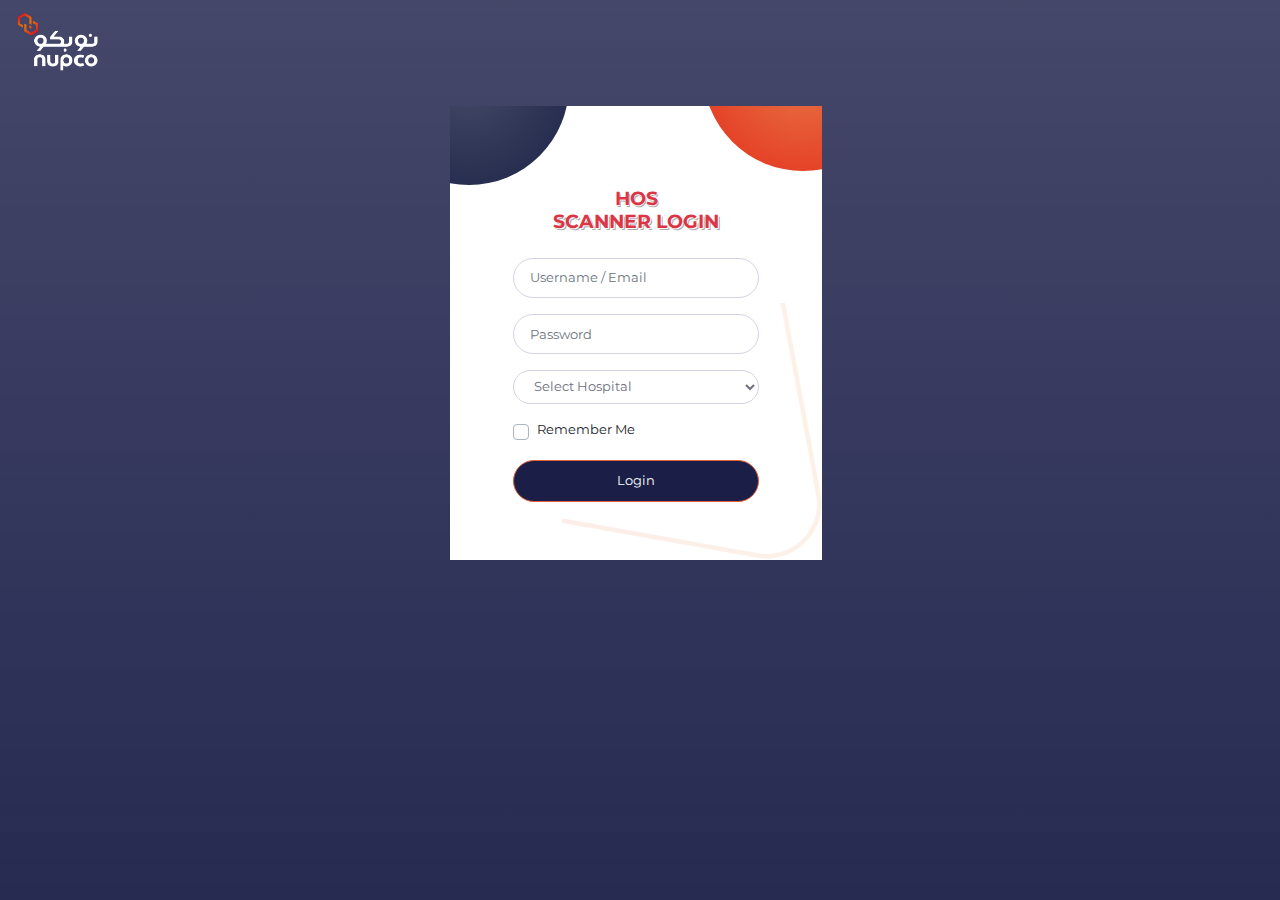
==== index.html @ 70e84baf "hos" ====
<!DOCTYPE html>
<html lang="en">
<head>
  <meta charset="utf-8">
  <meta http-equiv="content-language" content="en-us">
  <meta name="viewport" content="width=device-width, initial-scale=1.0, maximum-scale=1.0 shrink-to-fit=no, user-scalable=0">
  <meta http-equiv="X-UA-Compatible" content="IE=edge">

  <title>HOS</title>
  <meta content="" name="descriptison">
  <meta content="" name="keywords">
  <!-- clear Cookies -->
  <meta http-equiv="cache-control" content="max-age=0" />
  <meta http-equiv="cache-control" content="no-cache" />
  <meta http-equiv="expires" content="0" />
  <!-- <meta http-equiv="expires" content="Tue, 01 Jan 1980 1:00:00 GMT" /> -->
  <meta http-equiv="pragma" content="no-cache" />

  <!-- Favicons -->
  <meta name="theme-color" content="#1C2346">
  <link rel="icon" type="image/png" href="assets/images/favicon.png" sizes="194x194">

  <!-- Google Fonts -->
  <link href="https://fonts.googleapis.com/css?family=Roboto+Condensed|Titillium+Web|Changa|Montserrat|Ubuntu&display=swap" rel="stylesheet">
  <!-- Font Awesome -->
  <link rel="stylesheet" type="text/css" href="https://cdnjs.cloudflare.com/ajax/libs/font-awesome/5.14.0/css/all.min.css">
  <link href="assets/fontawesome-free/css/all.min.css" rel="stylesheet" type="text/css">

  <!-- Style files -->
  <link href="assets/bootstrap/css/bootstrap.min.css" rel="stylesheet">
  <link href="assets/boxicons/css/boxicons.min.css" rel="stylesheet">
  <!-- owl carousel Style files -->
  <link href="assets/owl.carousel/assets/owl.carousel.min.css" rel="stylesheet">
  <!-- Aos Style files -->
  <link href="assets/aos/aos.css" rel="stylesheet">
  <link href="assets/animate.css/animate.min.css" rel="stylesheet">
  <!-- venobox Style files -->
  <link href="assets/venobox/venobox.css" rel="stylesheet">

  <link rel="manifest" href="assets/lib/manifest.json">
  <link rel="stylesheet" type="text/css" href="assets/lib/style.css">
  <link rel="stylesheet" type="text/css" href="assets/lib/style2.css">
  <!--------table style lib------------------------>
  <link rel="stylesheet" type="text/css" href="assets/datatables/dataTables.bootstrap4.css">
  <link rel="stylesheet" type="text/css" href="assets/datatables/dataTables.bootstrap4.min.css">
  <style type="text/css">
.bg-gradient-primary {
  background-image: linear-gradient(90deg,#BAD0D9 10%,#92a5ac 100%);
  background-size: cover;
} 
.bg_img {
    background: linear-gradient(rgba(140,140,140,.45), rgba(140,140,140,.45)),url(assets/images/bg.jpg);
    height: 100vh;
    background-position: center;
    background-repeat: no-repeat;
    background-size: cover;
}
@media (max-width: 767.98px){
.bg_img {
  height: 100%;
}
}
.bg_line {
    background-color: #ffffff;
    background-image: url(assets/images/line.png);
    background-position: bottom right;
    background-repeat: no-repeat;
    background-size: 70% auto;
} 
.form-control {
  display: block;
  width: 100%;
  height: calc(1.5em + .75rem + 2px);
  padding: .375rem .75rem;
  font-size: 1rem;
  font-weight: 400;
  line-height: 1.5;
  color: #6e707e;
  background-color: #fff;
  background-clip: padding-box;
  border: 1px solid #d1d3e2;
  border-radius: .35rem;
  transition: border-color .15s ease-in-out,box-shadow .15s ease-in-out;
}
form.user .form-control-user {
  font-size: .8rem;
  border-radius: 10rem;
  padding: 1.2rem 1rem;
}
form.user .btn-user {
  font-size: .8rem;
  border-radius: 10rem;
  padding: .65rem 1rem;
  background-color: #1b1f48;
  border-color: #e65e36;
  color: #fff;
}
.sd_none{
  box-shadow: none;
}
.nav-tabs .nav-item.show .nav-link, .nav-tabs .nav-link.active {
    color: #DD6626;
    background-color: #1d2445;
    border-color: #dee2e6 #dee2e6 #fff;
}
.blog-card__square {
  position: absolute;
    top: -121px;
    left: -81px;
    width: 200px;
    height: 200px;
    border-radius: 100px;
    background: radial-gradient(circle, rgb(28 35 70 / 83%), #1C2346);
    -webkit-transform: rotate(-45deg);
    transform: rotate(-45deg);
    -webkit-transition: all 250ms ease-out;
    transition: all 250ms ease-out;
}
.blog-card__circle {
 
    position: absolute;
    top: -135px;
    right: -81px;
    width: 200px;
    height: 200px;
    border-radius: 100px;
    background: radial-gradient(circle, rgb(226 82 23 / 80%), #E32E1B);
        -webkit-transition: all 250ms ease-out;
    transition: all 250ms ease-out;
    -webkit-transition-delay: 50ms;
    transition-delay: 50ms;

}.card{
    transition: all 250ms ease-out;
  }
.card:hover {
    -webkit-transform: translateY(-1px);
    transform: translateY(-1px);
    -webkit-box-shadow: 0 8px 24px rgba(0,0,0,0.1);
    box-shadow: 0px 0px 3px 3px rgb(218 218 218 / 38%);
}
.tab-content:hover .blog-card__circle {
    -webkit-transform: rotate(-40deg) scale(1.1);
    transform: rotate(-40deg) scale(1.1);
}
.tab-content:hover .blog-card__square {
    -webkit-transform: rotate(-40deg) scale(1.05);
    transform: rotate(-40deg) scale(1.05);
}
video {
  object-fit: cover;
  width: 100vw;
  height: 100vh;
  position: fixed;
  top: 0;
  left: 0;
}
.overlay{
  width: 100vw;
  height: 100vh;
  position: fixed;
  top: 0;
  left: 0;
  background: linear-gradient(rgb(27 31 72 / 82%), #1b1f48f2);
  z-index: 0;
}
@media (max-width: 524px){
  .navbar{
    display: -ms-flexbox;
    display: flex;
    -ms-flex-wrap: wrap;
    flex-wrap: wrap;
    margin-right: -15px;
    margin-left: -15px;
  }
  .navbar-brand{
    display: block;
    width: 100%;
    text-align: center;
  } 
  .group_main{
    text-align: center;
    margin:auto;
  }
  .group_main .btn_logins{
    font-size: 13px;
    margin:0px;
  }
}
</style>

</head>

<body class="">
  <header>
    <nav class="navbar navbar-expand fixed-top">
      <a href="" class="navbar-brand">
      	<img src="assets/images/logo_trans.png" height="60px"></a>

      <ul class="navbar-nav mr-auto nav group_main" role="tablist">
        <li class="nav-item mr-3">
          <a class="nav-link btn btn-default btn-sm text-white bubbly-button btn_logins" href="#">
            &ensp;
          </a>
        </li>
        <!--<li class="nav-item mr-3">
          <a class="nav-link btn btn-default btn-sm text-white bubbly-button btn_logins" href="asn/asn_login.html">Supplier</a>
        </li>-->
        
        
      </ul>
    </nav>
  </header>
  <video src="assets/images/videoplayback.mp4" autoplay loop playsinline muted></video>
  <div class="overlay">
    
  </div>
  <div class="container sd_none">

    <!-- Outer Row -->
    <div class="row justify-content-center my-5">

      <!-- <div class="col-xl-2 col-lg-2 col-md-4 pr-md-0 px-sm-2">
        <div class="card o-hidden border-0 shadow-lg my-md-5 mb-sm-0">
          <ul class="nav flex-column nav-tabs" role="tablist">
            <li class="nav-item">
                <a class="nav-link" data-toggle="tab" href="#admin"><b><i class="fas fa-users-cog"></i>&ensp;Admin</b></a>
              </li>
              <li class="nav-item">
                <a class="nav-link active" data-toggle="tab" href="#home"><b><i class="fas fa-user-shield"></i>&ensp;Custodian</b></a>
              </li>
              <li class="nav-item">
                <a class="nav-link" data-toggle="tab" href="#menu1"><b><i class="fas fa-boxes"></i>&ensp;3PL</b></a>
              </li>
              <li class="nav-item">
                <a class="nav-link" data-toggle="tab" href="#menu2"><b><i class="fas fa-h-square"></i>&ensp;HOS</b></a>
              </li>
            </ul> 
        </div>
      </div> -->
      <div class="col-xl-4 col-lg-4 col-md-5 pl-md-0 px-sm-2">

        <div class="card o-hidden border-0 my-5">
         <div class="tab-content bg_line position-relative overflow-hidden">

          <div class="blog-card__square"></div>
          <div class="blog-card__circle"></div>
          <div id="admin" class="container tab-pane fade"><br>
              <div class="card-body p-0">
                <!-- Nested Row within Card Body -->
                <div class="row">
                  <!-- <div class="col-lg-6 d-none d-lg-block bg-login-image"></div> -->
                  <div class="col-lg-12 ff_mon">
                    <div class="p-5">
                      <div class="text-center">
                        <h1 class="h4 text-danger mb-4 text_shadow"><b>HOS Admin Login</b></h1>
                      </div>
                      <form class="user" action="" method="post">
                        <div class="form-group">
                          <input type="text" class="form-control form-control-user" id="username" aria-describedby="usernameHelp" placeholder="Username / Email" required/>
                        </div>
                        <div class="form-group">
                          <input type="password" class="form-control form-control-user" id="exampleInputPassword" placeholder="Password" required/>
                        </div>
                        <div class="form-group">
                          <div class="custom-control custom-checkbox small">
                            <input type="checkbox" class="custom-control-input" id="customCheck"/>
                            <label class="custom-control-label" for="customCheck">Remember Me</label>
                          </div>
                        </div>
                        <button class="btn btn-primary btn-user btn-block" type="button" onclick="window.location.href='home.html'">
                          Login
                        </button>
                      </form>
                    </div>
                  </div>
                </div>
              </div>
            </div>

            <div id="home" class="container tab-pane active"><br>
              <div class="card-body p-0">
                <!-- Nested Row within Card Body -->
                <div class="row">
                  <!-- <div class="col-lg-6 d-none d-lg-block bg-login-image"></div> -->
                  <div class="col-lg-12 ff_mon">
                    <div class="p-5">
                      <div class="text-center">
                        <h1 class="h4 text-danger mb-4 text_shadow"><b>HOS <br>SCANNER LOGIN</b></h1>
                      </div>
                      <form class="user" action="" method="post">
                        <div class="form-group">
                          <input type="text" class="form-control form-control-user" id="username" aria-describedby="usernameHelp" placeholder="Username / Email" required/>
                        </div>
                        <div class="form-group">
                          <input type="password" class="form-control form-control-user" id="exampleInputPassword" placeholder="Password" required/>
                        </div>
                        <div class="form-group">
                          <!--<input type="password" class="form-control form-control-user" id="exampleInputPassword" placeholder="Location" required/>-->
                          <select class="form-control  form-control-user py-0 " name="hospital" id="hospital" required="">
                          	<option value="">Select Hospital</option>
                          	<option value="1">King Fahad Specialist Hospital</option>
                          	<option value="2">Dammam Central Hospital</option>
                          </select>

                        </div>

                        <div class="form-group">
                          <div class="custom-control custom-checkbox small">
                            <input type="checkbox" class="custom-control-input" id="customCheck"/>
                            <label class="custom-control-label" for="customCheck">Remember Me</label>
                          </div>
                        </div>
                        <button class="btn btn-default btn-user btn-block" type="button" onclick="window.location.href='home.html'">
                          Login
                        </button>
                      </form>
                    </div>
                  </div>
                </div>
              </div>
            </div>
            <div id="menu1" class="container tab-pane fade"><br>
              <div class="card-body p-0">
                <!-- Nested Row within Card Body -->
                <div class="row">
                  <!-- <div class="col-lg-6 d-none d-lg-block bg-login-image"></div> -->
                  <div class="col-lg-12 ff_mon">
                    <div class="p-5">
                      <div class="text-center">
                        <h1 class="h4 text-danger mb-4 text_shadow"><b>HOS Custodian Login</b></h1>
                      </div>
                      <form class="user" action="" method="post">
                        <div class="form-group">
                          <input type="text" class="form-control form-control-user" id="username" aria-describedby="usernameHelp" placeholder="Username / Email" required/>
                        </div>
                        <div class="form-group">
                          <input type="password" class="form-control form-control-user" id="exampleInputPassword" placeholder="Password" required/>
                        </div>
                        <div class="form-group">
                          <div class="custom-control custom-checkbox small">
                            <input type="checkbox" class="custom-control-input" id="customCheck"/>
                            <label class="custom-control-label" for="customCheck">Remember Me</label>
                          </div>
                        </div>
                        <button class="btn btn-primary btn-user btn-block" type="button" onclick="window.location.href='home.html'">
                          Login
                        </button>
                      </form>
                    </div>
                  </div>
                </div>
              </div>
            </div>
            <div id="menu2" class="container tab-pane fade"><br>
              <div class="card-body p-0">
                <!-- Nested Row within Card Body -->
                <div class="row">
                  <!-- <div class="col-lg-6 d-none d-lg-block bg-login-image"></div> -->
                  <div class="col-lg-12 ff_mon">
                    <div class="p-5">
                      <div class="text-center">
                        <h1 class="h4 text-danger mb-4 text_shadow"><b>HOS 3PL Login</b></h1>
                      </div>
                      <form class="user" action="" method="post">
                        <div class="form-group">
                          <input type="text" class="form-control form-control-user" id="username" aria-describedby="usernameHelp" placeholder="Username / Email" required/>
                        </div>
                        <div class="form-group">
                          <input type="password" class="form-control form-control-user" id="exampleInputPassword" placeholder="Password" required/>
                        </div>
                        <div class="form-group">
                          <div class="custom-control custom-checkbox small">
                            <input type="checkbox" class="custom-control-input" id="customCheck"/>
                            <label class="custom-control-label" for="customCheck">Remember Me</label>
                          </div>
                        </div>
                        <button class="btn btn-primary btn-user btn-block" type="button" onclick="window.location.href='home.html'">
                          Login
                        </button>
                      </form>
                    </div>
                  </div>
                </div>
              </div>
            </div>
            <div id="menu3" class="container tab-pane fade"><br>
              <div class="card-body p-0">
                <!-- Nested Row within Card Body -->
                <div class="row">
                  <!-- <div class="col-lg-6 d-none d-lg-block bg-login-image"></div> -->
                  <div class="col-lg-12 ff_mon">
                    <div class="p-5">
                      <div class="text-center">
                        <h1 class="h4 text-danger mb-4 text_shadow"><b>Inventory Login</b></h1>
                      </div>
                      <form class="user" action="" method="post">
                        <div class="form-group">
                          <input type="text" class="form-control form-control-user" id="username" aria-describedby="usernameHelp" placeholder="Username / Email" required/>
                        </div>
                        <div class="form-group">
                          <input type="password" class="form-control form-control-user" id="exampleInputPassword" placeholder="Password" required/>
                        </div>
                        <div class="form-group">
                          <div class="custom-control custom-checkbox small">
                            <input type="checkbox" class="custom-control-input" id="customCheck"/>
                            <label class="custom-control-label" for="customCheck">Remember Me</label>
                          </div>
                        </div>
                        <button class="btn btn-primary btn-user btn-block" type="button" onclick="window.location.href='home.html'">
                          Login
                        </button>
                      </form>
                    </div>
                  </div>
                </div>
              </div>
            </div>

          </div>
        </div>

      </div>

    </div>

  </div>

  <!-- jQuery -->
  <script type="text/javascript" src="assets/jquery/jquery.min.js"></script>
  <!-- Bootstrap tooltips -->
  <script type="text/javascript" src="assets/MDB-free/js/popper.min.js"></script>
  <!-- Bootstrap core JavaScript -->
  <script type="text/javascript" src="assets/bootstrap/js/bootstrap.min.js"></script>

  <script src="assets/owl.carousel/owl.carousel.min.js"></script>
  <!-- aos script files -->
  <script src="assets/aos/aos.js"></script>
  <!-- venobox script files -->
  <script src="assets/venobox/venobox.min.js"></script>
  <!-- script files -->
  <script src="assets/lib/crs.min.js"></script>
  <script src="assets/lib/script.js"></script>
  <!--------table style lib------------------------>
  <script src="assets/datatables/jquery.dataTables.min.js"></script>
  <script src="assets/datatables/dataTables.bootstrap4.min.js"></script>
  <script type="text/javascript">
    var animateButton = function(e) {

      e.preventDefault;
      //reset animation
      e.target.classList.remove('animate');
      
      e.target.classList.add('animate');
      setTimeout(function(){
        e.target.classList.remove('animate');
      },700);
    };

    var bubblyButtons = document.getElementsByClassName("bubbly-button");

    for (var i = 0; i < bubblyButtons.length; i++) {
      bubblyButtons[i].addEventListener('click', animateButton, false);
    }
  </script>

</body>

</html>
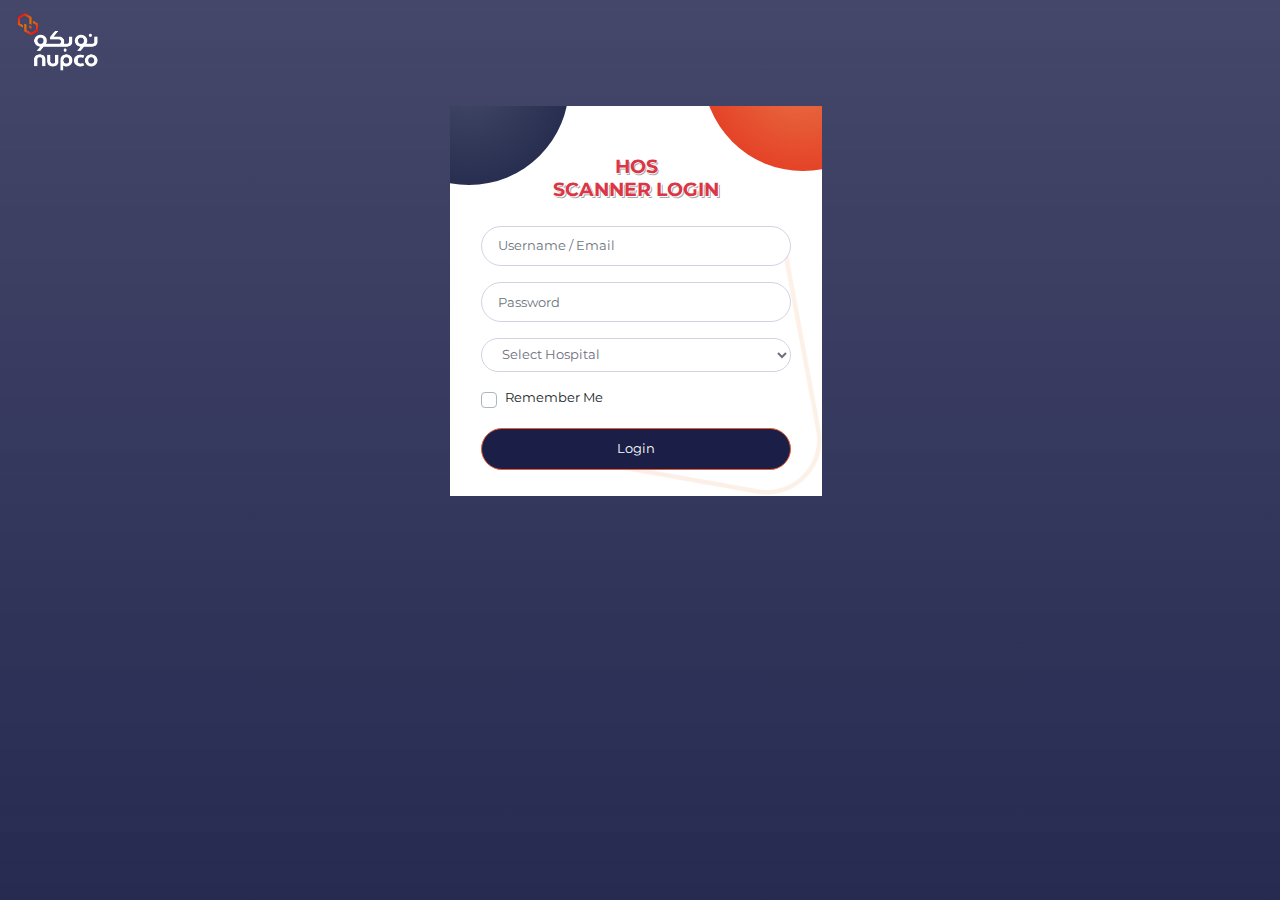
==== commit 52683f79: "Add files via upload" ====
--- a/index.html
+++ b/index.html
@@ -187,6 +187,9 @@
     margin:0px;
   }
 }
+.p-5 {
+    padding: 1rem!important;
+}
 </style>
 
 </head>
@@ -238,7 +241,7 @@
             </ul> 
         </div>
       </div> -->
-      <div class="col-xl-4 col-lg-4 col-md-5 pl-md-0 px-sm-2">
+      <div class="col-xl-4 col-lg-4 col-md-5 pl-md-0 px-sm-2" style="width: 300px;">
 
         <div class="card o-hidden border-0 my-5">
          <div class="tab-content bg_line position-relative overflow-hidden">
